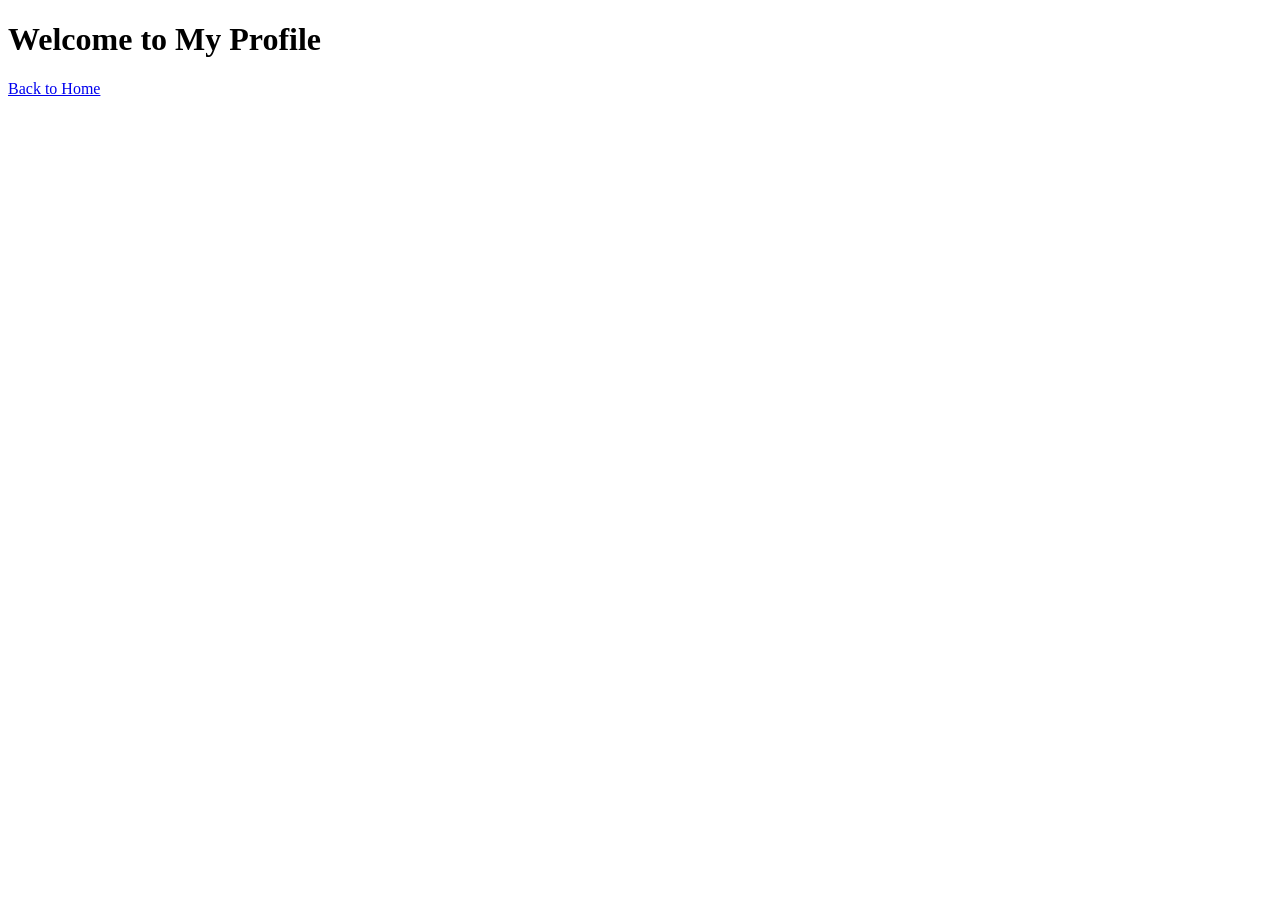
==== members/verkeiaf.html @ a1c2b725 "Iniital project setup and folder structure" ====
<!DOCTYPE html>
<html lang="en">
<head>
    <meta charset="UTF-8">
    <meta name="viewport" content="width=device-width, initial-scale=1.0">

    <title>My Profile | Beyond the Resume</title>

    <link rel="stylesheet" href="../css/style.css">
</head>

<body>

    <h1>Welcome to My Profile</h1>

    <a href="../index.html">Back to Home</a>

    <script src="../js/script.js"></script>
</body>
</html>
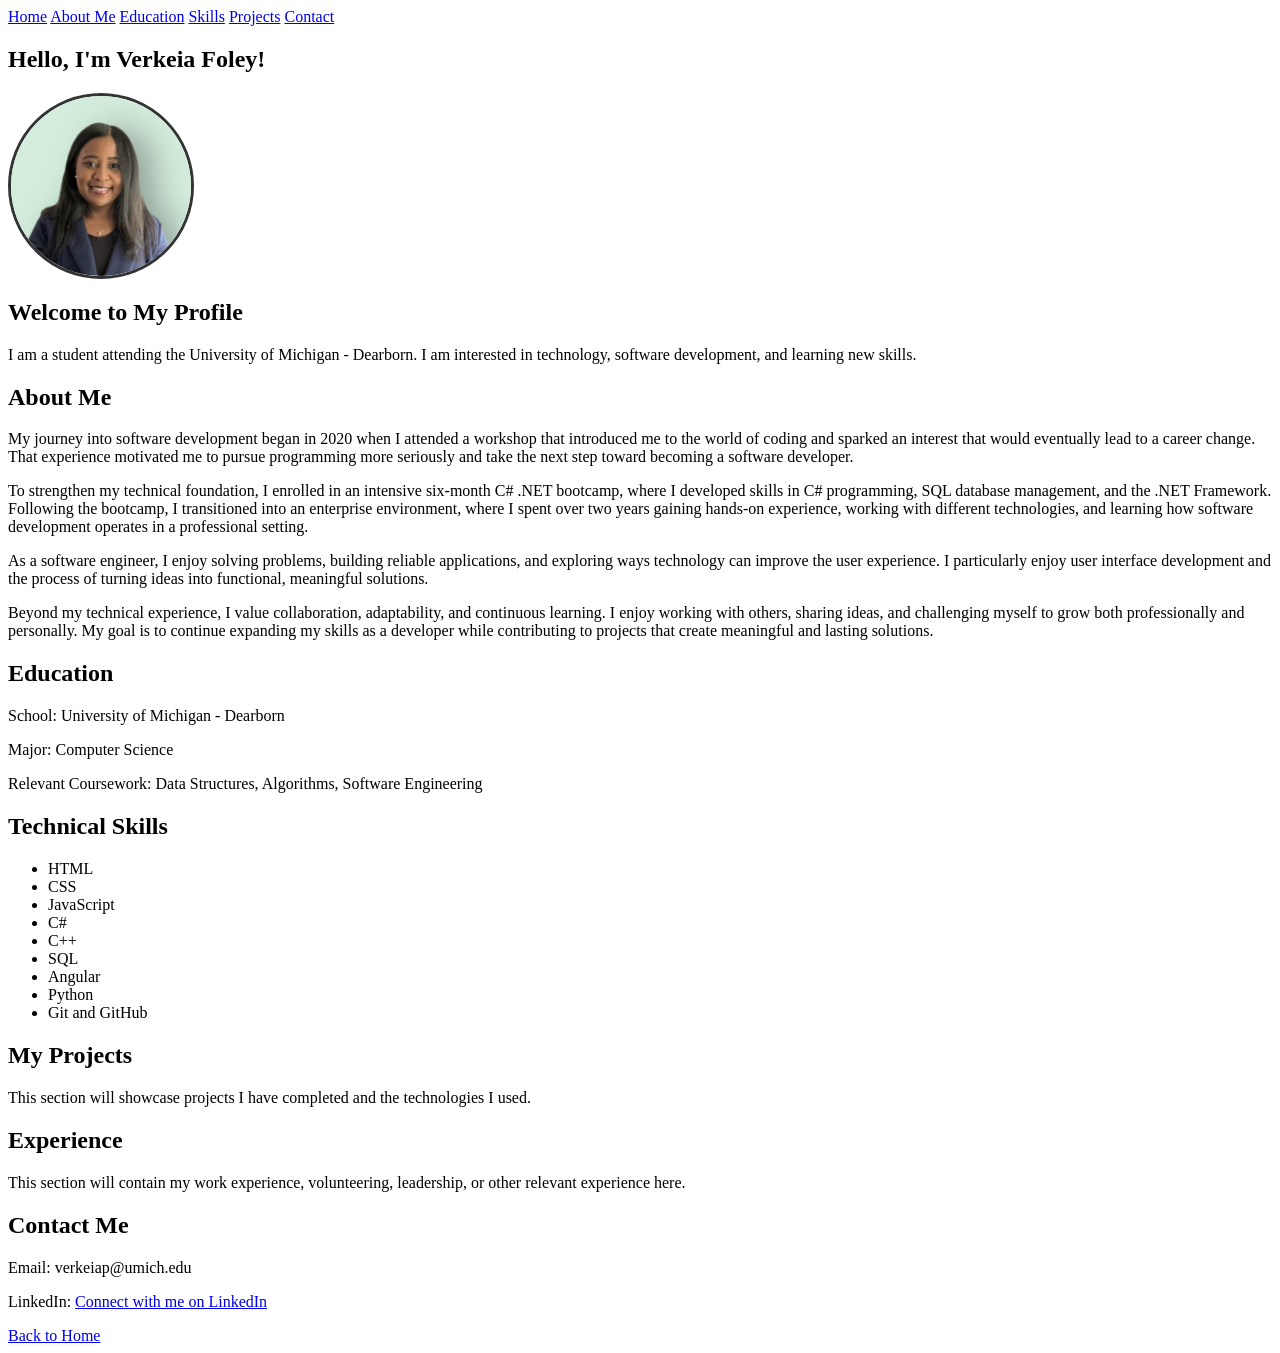
==== commit 8d75c7a4: "Changed the file structure since we all will have separate css and javascript files. Added a file fo" ====
--- a/members/verkeiaf.html
+++ b/members/verkeiaf.html
@@ -1,20 +1,139 @@
+
 <!DOCTYPE html>
 <html lang="en">
+
 <head>
     <meta charset="UTF-8">
     <meta name="viewport" content="width=device-width, initial-scale=1.0">
 
     <title>My Profile | Beyond the Resume</title>
 
-    <link rel="stylesheet" href="../css/style.css">
+    <link rel="stylesheet" href="../css/verkeiaf.css">
 </head>
 
 <body>
 
-    <h1>Welcome to My Profile</h1>
+    <!-- Navigation -->
+    <header>
+        <nav>
+            <a href="../index.html">Home</a>
+            <a href="#about">About Me</a>
+            <a href="#education">Education</a>
+            <a href="#skills">Skills</a>
+            <a href="#projects">Projects</a>
+            <a href="#contact">Contact</a>
+        </nav>
+    </header>
 
-    <a href="../index.html">Back to Home</a>
+    <!-- Introduction -->
+    <section id="intro">
 
+        <h1>Hello, I'm Verkeia Foley!</h1>
+
+         <img src="../images/verkeiaf/verkeiaf-profilepic.jpeg" alt="Verkeia Foley" class="profile-picture">
+
+        <h2>Welcome to My Profile</h2>
+
+        <p>
+            I am a student attending the University of Michigan - Dearborn. I am interested in technology,
+            software development, and learning new skills.
+        </p>
+
+    </section>
+
+    <!-- About Me -->
+    <section id="about">
+        <h2>About Me</h2>
+
+      <p>
+        My journey into software development began in 2020 when I attended
+        a workshop that introduced me to the world of coding and sparked
+        an interest that would eventually lead to a career change. That
+        experience motivated me to pursue programming more seriously and
+        take the next step toward becoming a software developer.
+     </p>
+      <p>
+        To strengthen my technical foundation, I enrolled in an intensive
+        six-month C# .NET bootcamp, where I developed skills in C#
+        programming, SQL database management, and the .NET Framework.
+        Following the bootcamp, I transitioned into an enterprise
+        environment, where I spent over two years gaining hands-on
+        experience, working with different technologies, and learning
+        how software development operates in a professional setting.
+      </p>
+      <p>
+        As a software engineer, I enjoy solving problems, building reliable
+        applications, and exploring ways technology can improve the user
+        experience. I particularly enjoy user interface development and
+        the process of turning ideas into functional, meaningful solutions.
+      </p>
+      <p>
+        Beyond my technical experience, I value collaboration, adaptability,
+        and continuous learning. I enjoy working with others, sharing ideas,
+        and challenging myself to grow both professionally and personally.
+        My goal is to continue expanding my skills as a developer while
+        contributing to projects that create meaningful and lasting solutions.
+      </p>
+    
+    </section>
+
+    <!-- Education -->
+    <section id="education">
+        <h2>Education</h2>
+
+        <p>School: University of Michigan - Dearborn</p>
+        <p>Major: Computer Science</p>
+        <p>Relevant Coursework: Data Structures, Algorithms, Software Engineering</p>
+    </section>
+
+    <!-- Skills -->
+    <section id="skills">
+        <h2>Technical Skills</h2>
+
+        <ul>
+            <li>HTML</li>
+            <li>CSS</li>
+            <li>JavaScript</li>
+            <li>C#</li>
+            <li>C++</li>
+            <li>SQL</li>
+            <li>Angular</li>
+            <li>Python </li>
+            <li>Git and GitHub</li>
+        </ul>
+    </section>
+
+    <!-- Projects -->
+    <section id="projects">
+        <h2>My Projects</h2>
+
+        <p>
+            This section will showcase projects I have completed
+            and the technologies I used.
+        </p>
+    </section>
+
+    <!-- Experience -->
+    <section id="experience">
+        <h2>Experience</h2>
+
+        <p> This section will contain my work experience, volunteering,
+           leadership, or other relevant experience here.</p>
+    </section>
+
+    <!-- Contact -->
+    <section id="contact">
+        <h2>Contact Me</h2>
+
+        <p>Email: verkeiap@umich.edu</p>
+        <p>LinkedIn: <a href="https://www.linkedin.com/in/verkeia-foley" target="_blank">Connect with me on LinkedIn</a></p>
+
+        <a href="../index.html">Back to Home</a>
+    </section>
+
+    <!-- JavaScript -->
     <script src="../js/script.js"></script>
+
 </body>
 </html>
+
--- a/css/verkeiaf.css
+++ b/css/verkeiaf.css
@@ -0,0 +1,8 @@
+.profile-picture {
+    width: 180px;
+    height: 180px;
+    border-radius: 50%;
+    object-fit: cover;
+    display: block;
+    border: 3px solid #333;
+}
